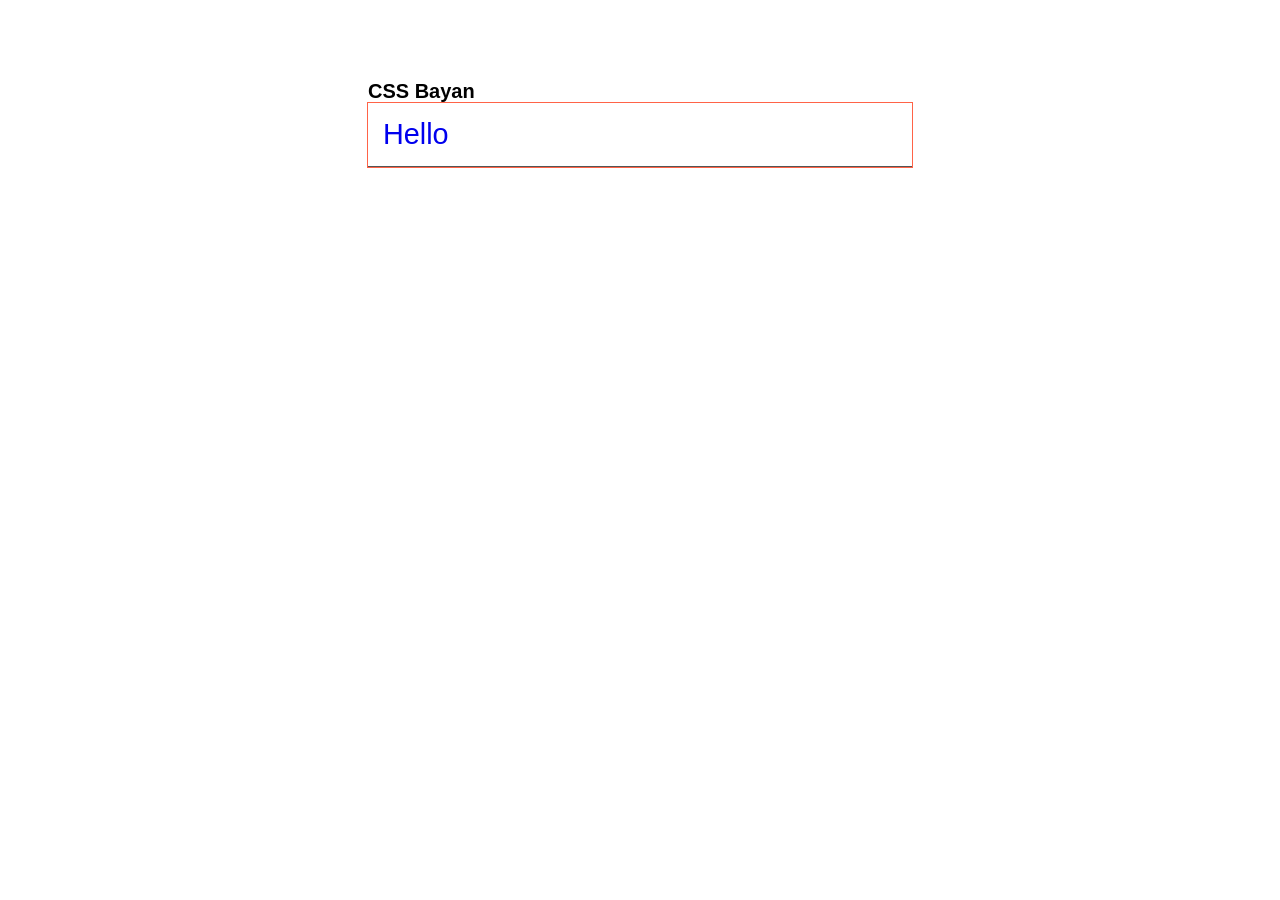
==== cssBayan/index.html @ 03fc4886 "«fix: folder project ($(LC_TIME=en_US.UTF-8 date '+%a, %b %d, %Y %I:%M:%S %p'))"" ====
<!DOCTYPE html>
<html lang="en">
  <head>
    <meta charset="UTF-8" />
    <meta http-equiv="X-UA-Compatible" content="IE=edge" />
    <meta name="viewport" content="width=device-width, initial-scale=1.0" />
    <link rel="stylesheet" href="css/style.css" />
    <title>cssBayan</title>
  </head>
  <body>
    <div class="page">
      <div class="bayan">
        <h1 class="bayan__heading">CSS Bayan</h1>
        <ul class="list">
          <li class="list__item">
            <a class="list__item-link" href="#">Hello</a>
            <button class="list__item-btn">&#10006;</button>
            <img
              class="list__img active"
              src="https://images.unsplash.com/photo-1676676701269-65de47175adf?ixlib=rb-4.0.3&ixid=MnwxMjA3fDB8MHxwaG90by1wYWdlfHx8fGVufDB8fHx8&auto=format&fit=crop&w=2128&q=80"
              alt=""
            />
          </li>
        </ul>
      </div>
    </div>
  </body>
</html>
---- cssBayan/css/style.css ----
* {
  margin: 0;
  padding: 0;
  box-sizing: border-box;
}

body {
  font-family: sans-serif;
  font-size: 62.5%;
}

.page {
  display: flex;
  align-items: center;
}

.bayan {
  margin: 0 auto;
  margin-top: 5rem;
  padding: 0 3rem;
  width: 40rem;
  /* outline: 1px solid green; */
}

.list {
  transition: all ease-in 0.4s;
  outline: 1px solid tomato;
}

.list__item {
  grid-template-columns: 90% 1fr;
  display: grid;
  list-style-type: none;
  padding: 15px;
  border-bottom: 1px solid #555;
  cursor: pointer;
}

.list__item-link {
  text-decoration: none;
  font-size: 1.8rem;
}

.list__img {
  width: 100%;
  grid-column: 1/3;
  display: none;
}

.list:hover .list__img {
  background-color: aqua;
  display: block;
}

.list__item-btn {
  cursor: pointer;
  border: none;
  background-color: transparent;
  font-size: 1.4rem;
  display: none;
}

.list:hover .list__item-btn {
  display: block;

  /* transform: rotate(-45deg); */
}
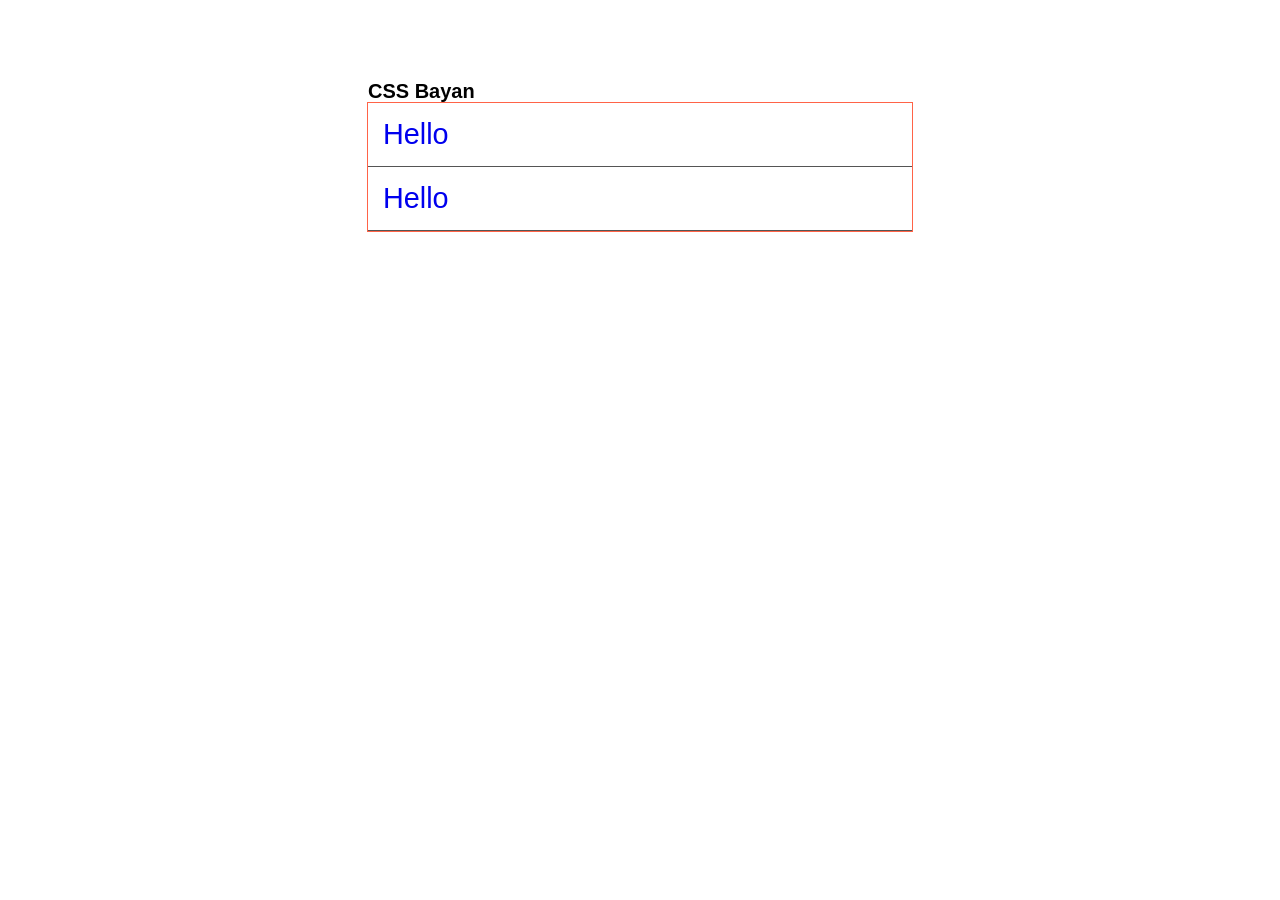
==== commit c5654416: "feat: add list (Sun, Mar 12, 2023 03:30:33 PM)" ====
--- a/cssBayan/index.html
+++ b/cssBayan/index.html
@@ -21,6 +21,15 @@
               alt=""
             />
           </li>
+          <li class="list__item">
+            <a class="list__item-link" href="#">Hello</a>
+            <button class="list__item-btn">&#10006;</button>
+            <img
+              class="list__img active"
+              src="https://images.unsplash.com/photo-1676676701269-65de47175adf?ixlib=rb-4.0.3&ixid=MnwxMjA3fDB8MHxwaG90by1wYWdlfHx8fGVufDB8fHx8&auto=format&fit=crop&w=2128&q=80"
+              alt=""
+            />
+          </li>
         </ul>
       </div>
     </div>
--- a/cssBayan/css/style.css
+++ b/cssBayan/css/style.css
@@ -23,7 +23,6 @@
 }
 
 .list {
-  transition: all ease-in 0.4s;
   outline: 1px solid tomato;
 }
 
@@ -47,7 +46,7 @@
   display: none;
 }
 
-.list:hover .list__img {
+.list__item:hover .list__img {
   background-color: aqua;
   display: block;
 }
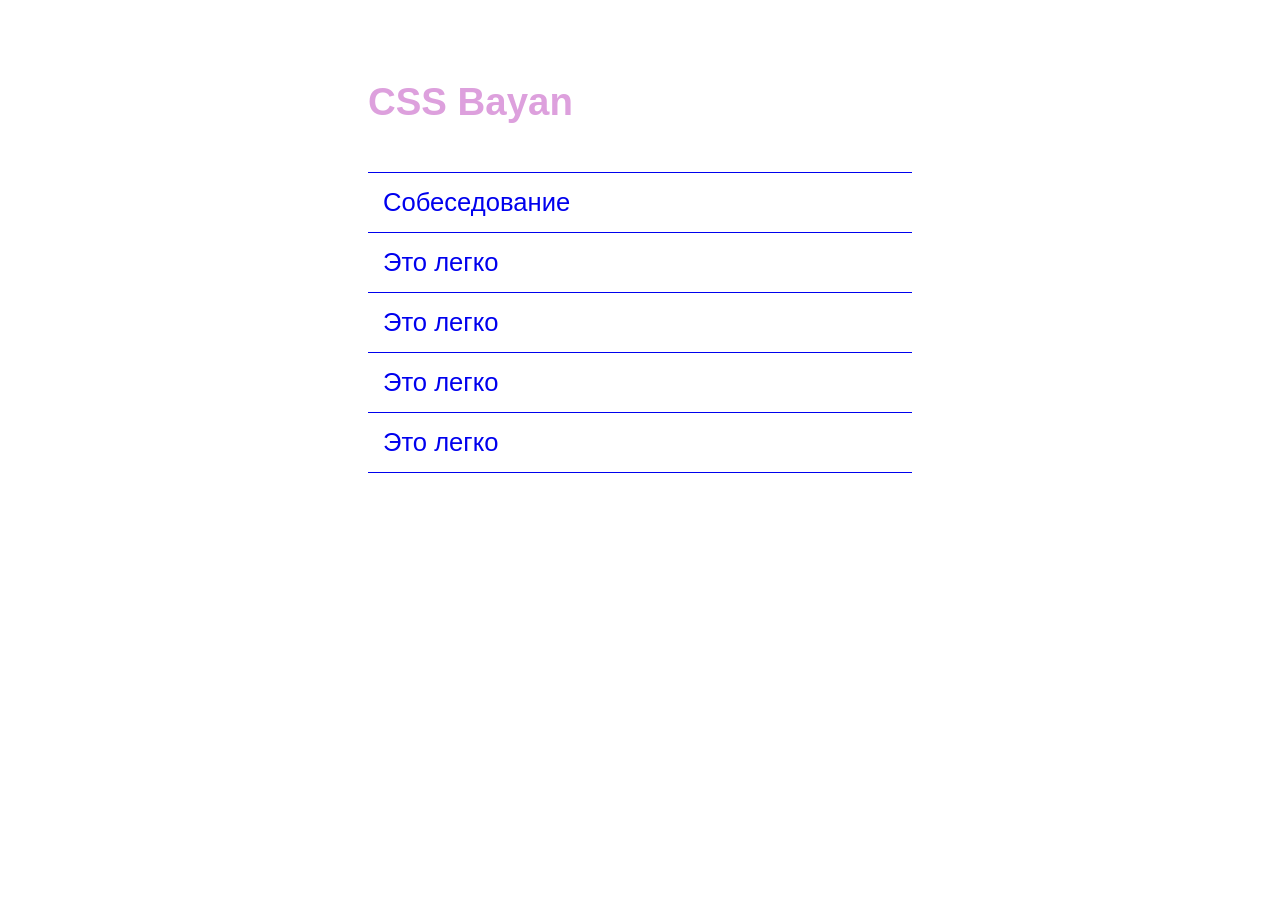
==== commit 95e4b67c: "feat: add image and text (Sun, Mar 12, 2023 10:28:55 PM)" ====
--- a/cssBayan/index.html
+++ b/cssBayan/index.html
@@ -13,22 +13,29 @@
         <h1 class="bayan__heading">CSS Bayan</h1>
         <ul class="list">
           <li class="list__item">
-            <a class="list__item-link" href="#">Hello</a>
+            <a class="list__item-link" href="#">Собеседование</a>
             <button class="list__item-btn">&#10006;</button>
-            <img
-              class="list__img active"
-              src="https://images.unsplash.com/photo-1676676701269-65de47175adf?ixlib=rb-4.0.3&ixid=MnwxMjA3fDB8MHxwaG90by1wYWdlfHx8fGVufDB8fHx8&auto=format&fit=crop&w=2128&q=80"
-              alt=""
-            />
+            <img class="list__img active" src="img/mem-1.png" alt="mem-1" />
           </li>
           <li class="list__item">
-            <a class="list__item-link" href="#">Hello</a>
+            <a class="list__item-link" href="#">Это легко</a>
             <button class="list__item-btn">&#10006;</button>
-            <img
-              class="list__img active"
-              src="https://images.unsplash.com/photo-1676676701269-65de47175adf?ixlib=rb-4.0.3&ixid=MnwxMjA3fDB8MHxwaG90by1wYWdlfHx8fGVufDB8fHx8&auto=format&fit=crop&w=2128&q=80"
-              alt=""
-            />
+            <img class="list__img" src="img/mem-2.png" alt="mem-2" />
+          </li>
+          <li class="list__item">
+            <a class="list__item-link" href="#">Это легко</a>
+            <button class="list__item-btn">&#10006;</button>
+            <img class="list__img" src="img/mem-3.png" alt="mem-2" />
+          </li>
+          <li class="list__item">
+            <a class="list__item-link" href="#">Это легко</a>
+            <button class="list__item-btn">&#10006;</button>
+            <img class="list__img" src="img/mem-4.png" alt="mem-2" />
+          </li>
+          <li class="list__item">
+            <a class="list__item-link" href="#">Это легко</a>
+            <button class="list__item-btn">&#10006;</button>
+            <img class="list__img" src="img/mem-5.png" alt="mem-2" />
           </li>
         </ul>
       </div>
--- a/cssBayan/css/style.css
+++ b/cssBayan/css/style.css
@@ -22,8 +22,10 @@
   /* outline: 1px solid green; */
 }
 
-.list {
-  outline: 1px solid tomato;
+.bayan__heading {
+  font-size: 2.4rem;
+  color: plum;
+  margin-bottom: 3rem;
 }
 
 .list__item {
@@ -31,19 +33,24 @@
   display: grid;
   list-style-type: none;
   padding: 15px;
-  border-bottom: 1px solid #555;
+  border-bottom: 1px solid #0001ee;
   cursor: pointer;
+}
+
+.list__item:first-child {
+  border-top: 1px solid #0001ee;
 }
 
 .list__item-link {
   text-decoration: none;
-  font-size: 1.8rem;
+  font-size: 1.6rem;
 }
 
 .list__img {
   width: 100%;
   grid-column: 1/3;
   display: none;
+  margin: 0.5rem 0;
 }
 
 .list__item:hover .list__img {
@@ -57,10 +64,11 @@
   background-color: transparent;
   font-size: 1.4rem;
   display: none;
+  color: #0001ee;
 }
 
 .list:hover .list__item-btn {
   display: block;
 
-  /* transform: rotate(-45deg); */
+  transform: rotate(-45deg);
 }
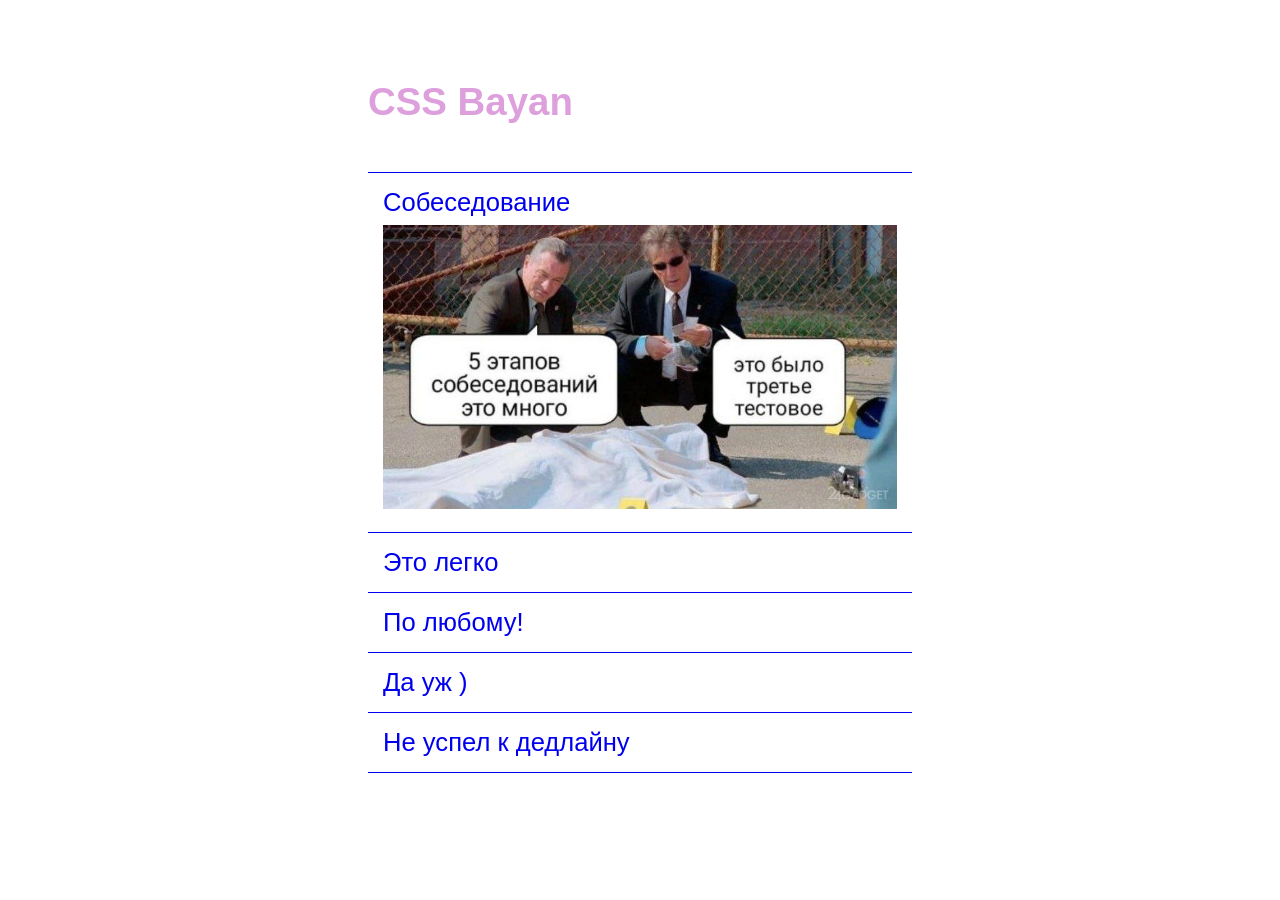
==== commit cae5f7e7: "fix: text and icon open (Sun, Mar 12, 2023 10:38:20 PM)" ====
--- a/cssBayan/index.html
+++ b/cssBayan/index.html
@@ -23,17 +23,17 @@
             <img class="list__img" src="img/mem-2.png" alt="mem-2" />
           </li>
           <li class="list__item">
-            <a class="list__item-link" href="#">Это легко</a>
+            <a class="list__item-link" href="#">По любому!</a>
             <button class="list__item-btn">&#10006;</button>
             <img class="list__img" src="img/mem-3.png" alt="mem-2" />
           </li>
           <li class="list__item">
-            <a class="list__item-link" href="#">Это легко</a>
+            <a class="list__item-link" href="#">Да уж )</a>
             <button class="list__item-btn">&#10006;</button>
             <img class="list__img" src="img/mem-4.png" alt="mem-2" />
           </li>
           <li class="list__item">
-            <a class="list__item-link" href="#">Это легко</a>
+            <a class="list__item-link" href="#">Не успел к дедлайну</a>
             <button class="list__item-btn">&#10006;</button>
             <img class="list__img" src="img/mem-5.png" alt="mem-2" />
           </li>
--- a/cssBayan/css/style.css
+++ b/cssBayan/css/style.css
@@ -58,6 +58,10 @@
   display: block;
 }
 
+.list__item:hover .list__item-btn {
+  transform: rotate(0deg);
+}
+
 .list__item-btn {
   cursor: pointer;
   border: none;
@@ -65,10 +69,13 @@
   font-size: 1.4rem;
   display: none;
   color: #0001ee;
+  transform: rotate(45deg);
 }
 
 .list:hover .list__item-btn {
   display: block;
+}
 
-  transform: rotate(-45deg);
+.active {
+  display: block;
 }
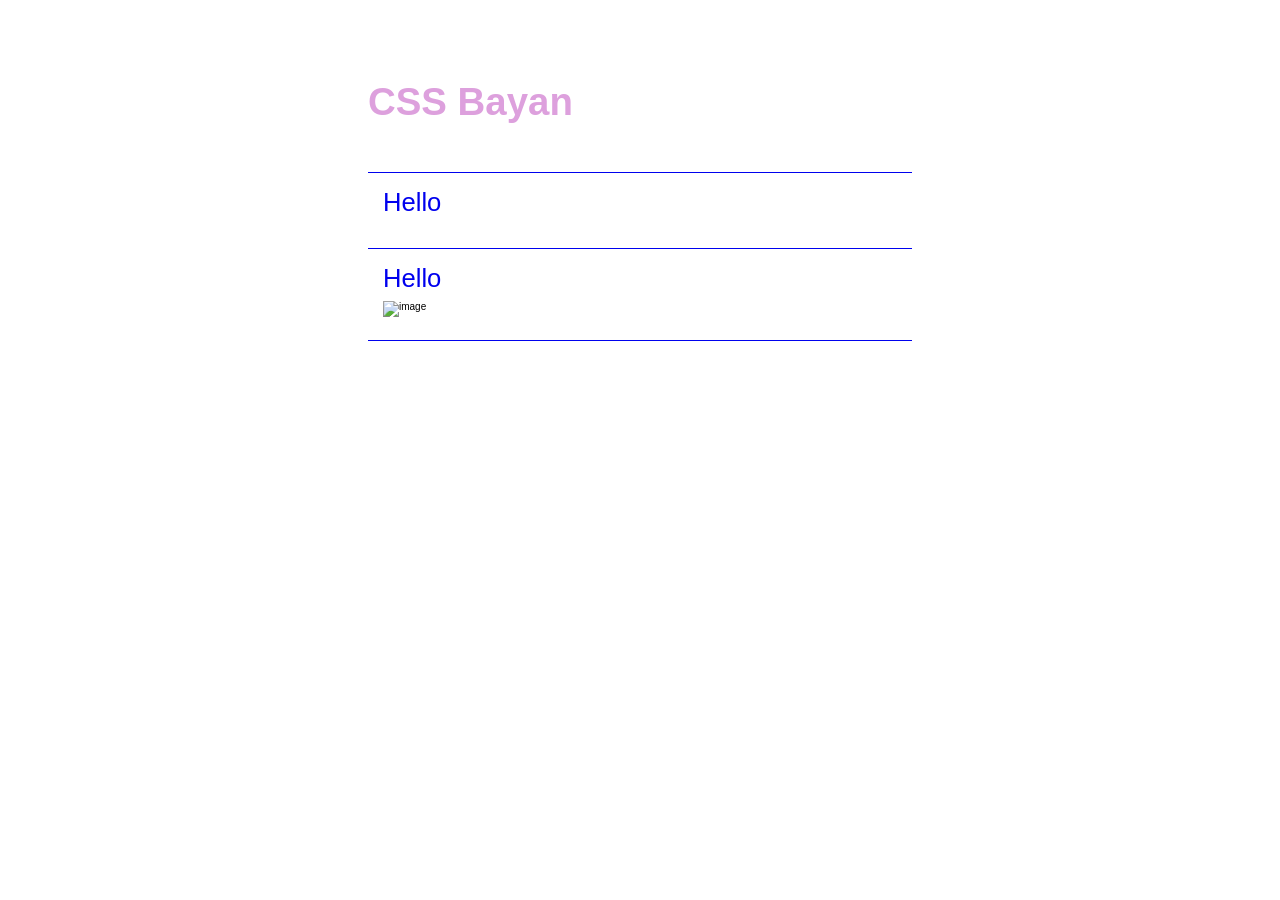
==== commit 01063660: "fix: src" ====
--- a/cssBayan/index.html
+++ b/cssBayan/index.html
@@ -13,29 +13,22 @@
         <h1 class="bayan__heading">CSS Bayan</h1>
         <ul class="list">
           <li class="list__item">
-            <a class="list__item-link" href="#">Собеседование</a>
+            <a class="list__item-link" href="#">Hello</a>
             <button class="list__item-btn">&#10006;</button>
-            <img class="list__img active" src="img/mem-1.png" alt="mem-1" />
+            <img
+              class="list__img active"
+              src="https://images.unsplash.com/photo-1676676701269-65de47175adf?ixlib=rb-4.0.3&ixid=MnwxMjA3fDB8MHxwaG90by1wYWdlfHx8fGVufDB8fHx8&auto=format&fit=crop&w=2128&q=80"
+              alt=""
+            />
           </li>
           <li class="list__item">
-            <a class="list__item-link" href="#">Это легко</a>
+            <a class="list__item-link" href="#">Hello</a>
             <button class="list__item-btn">&#10006;</button>
-            <img class="list__img" src="img/mem-2.png" alt="mem-2" />
-          </li>
-          <li class="list__item">
-            <a class="list__item-link" href="#">По любому!</a>
-            <button class="list__item-btn">&#10006;</button>
-            <img class="list__img" src="img/mem-3.png" alt="mem-2" />
-          </li>
-          <li class="list__item">
-            <a class="list__item-link" href="#">Да уж )</a>
-            <button class="list__item-btn">&#10006;</button>
-            <img class="list__img" src="img/mem-4.png" alt="mem-2" />
-          </li>
-          <li class="list__item">
-            <a class="list__item-link" href="#">Не успел к дедлайну</a>
-            <button class="list__item-btn">&#10006;</button>
-            <img class="list__img" src="img/mem-5.png" alt="mem-2" />
+            <img
+              class="list__img active"
+              src="https://images.unsplash.com/photo-1676676701269-65de47175adf?ixlib=rb-4.0.3&ixid=MnwxMjA3fDB8MHxwaG90by1wYWdlfHx8fGVufDB8fHx8&auto=format&fit=crop&w=2128&q=80"
+              alt="image"
+            />
           </li>
         </ul>
       </div>
